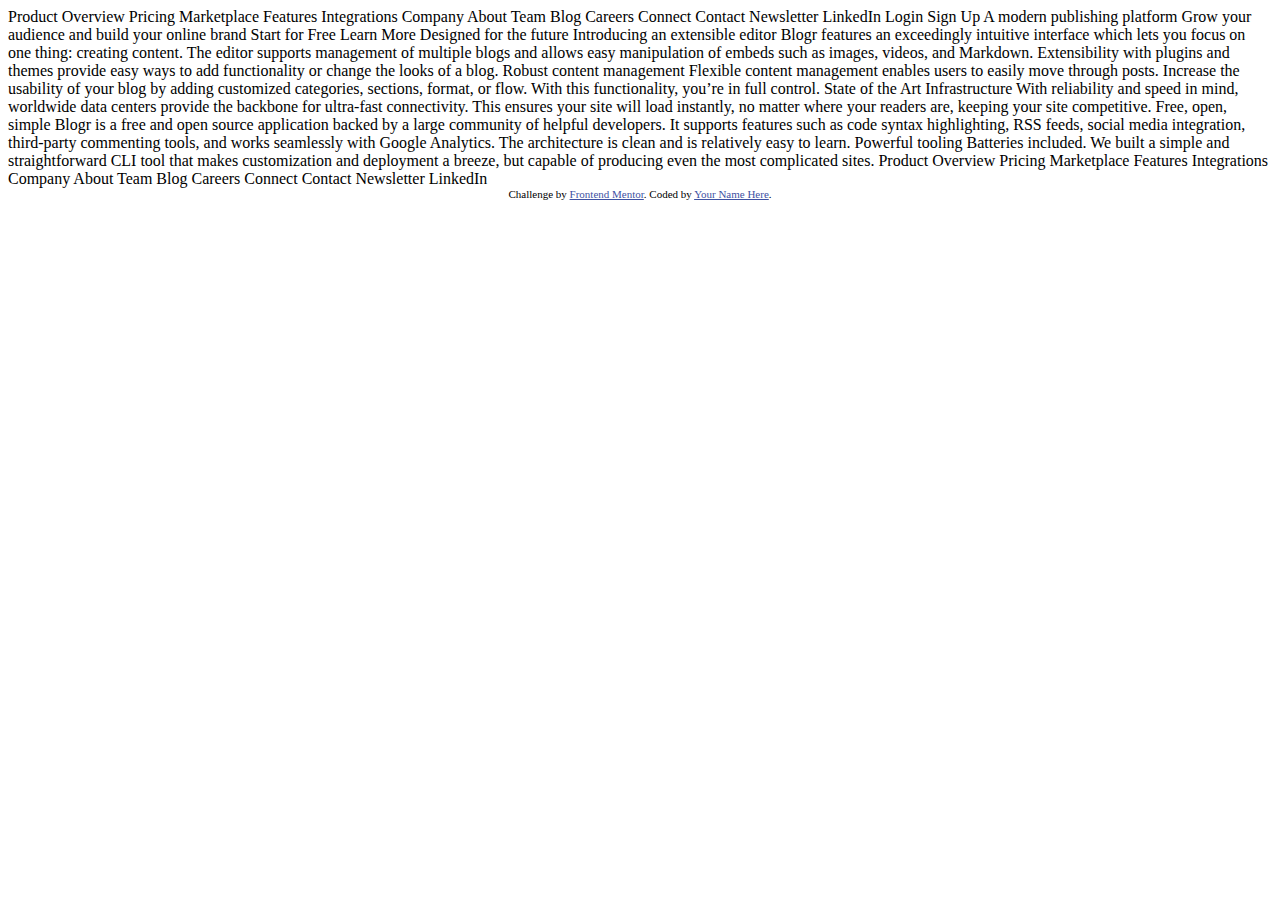
==== index.html @ dd956acd "Initial commit" ====
<!DOCTYPE html>
<html lang="en">
<head>
  <meta charset="UTF-8">
  <meta name="viewport" content="width=device-width, initial-scale=1.0"> <!-- displays site properly based on user's device -->

  <link rel="icon" type="image/png" sizes="32x32" href="./images/favicon-32x32.png">
  
  <title>Frontend Mentor | [Blogr]</title>

  <!-- Feel free to remove these styles or customise in your own stylesheet 👍 -->
  <style>
    .attribution { font-size: 11px; text-align: center; }
    .attribution a { color: hsl(228, 45%, 44%); }
  </style>
</head>
<body>
  Product

  Overview
  Pricing
  Marketplace
  Features
  Integrations

  Company

  About
  Team
  Blog
  Careers

  Connect

  Contact
  Newsletter
  LinkedIn
  
  Login
  Sign Up

  A modern publishing platform
  Grow your audience and build your online brand

  Start for Free
  Learn More

  Designed for the future

  Introducing an extensible editor
  Blogr features an exceedingly intuitive interface which lets you focus on one thing: creating content. 
  The editor supports management of multiple blogs and allows easy manipulation of embeds such as images, 
  videos, and Markdown. Extensibility with plugins and themes provide easy ways to add functionality or 
  change the looks of a blog.

  Robust content management
  Flexible content management enables users to easily move through posts. Increase the usability of your blog 
  by adding customized categories, sections, format, or flow. With this functionality, you’re in full control.

  State of the Art Infrastructure
  With reliability and speed in mind, worldwide data centers provide the backbone for ultra-fast connectivity. 
  This ensures your site will load instantly, no matter where your readers are, keeping your site competitive.

  Free, open, simple
  Blogr is a free and open source application backed by a large community of helpful developers. It supports 
  features such as code syntax highlighting, RSS feeds, social media integration, third-party commenting tools, 
  and works seamlessly with Google Analytics. The architecture is clean and is relatively easy to learn.

  Powerful tooling
  Batteries included. We built a simple and straightforward CLI tool that makes customization and deployment a breeze, but
  capable of producing even the most complicated sites.

  Product

  Overview
  Pricing
  Marketplace
  Features
  Integrations

  Company

  About
  Team
  Blog
  Careers

  Connect
  
  Contact
  Newsletter
  LinkedIn

  <div class="attribution">
    Challenge by <a href="https://www.frontendmentor.io?ref=challenge" target="_blank">Frontend Mentor</a>. 
    Coded by <a href="#">Your Name Here</a>.
  </div>
</body>
</html>
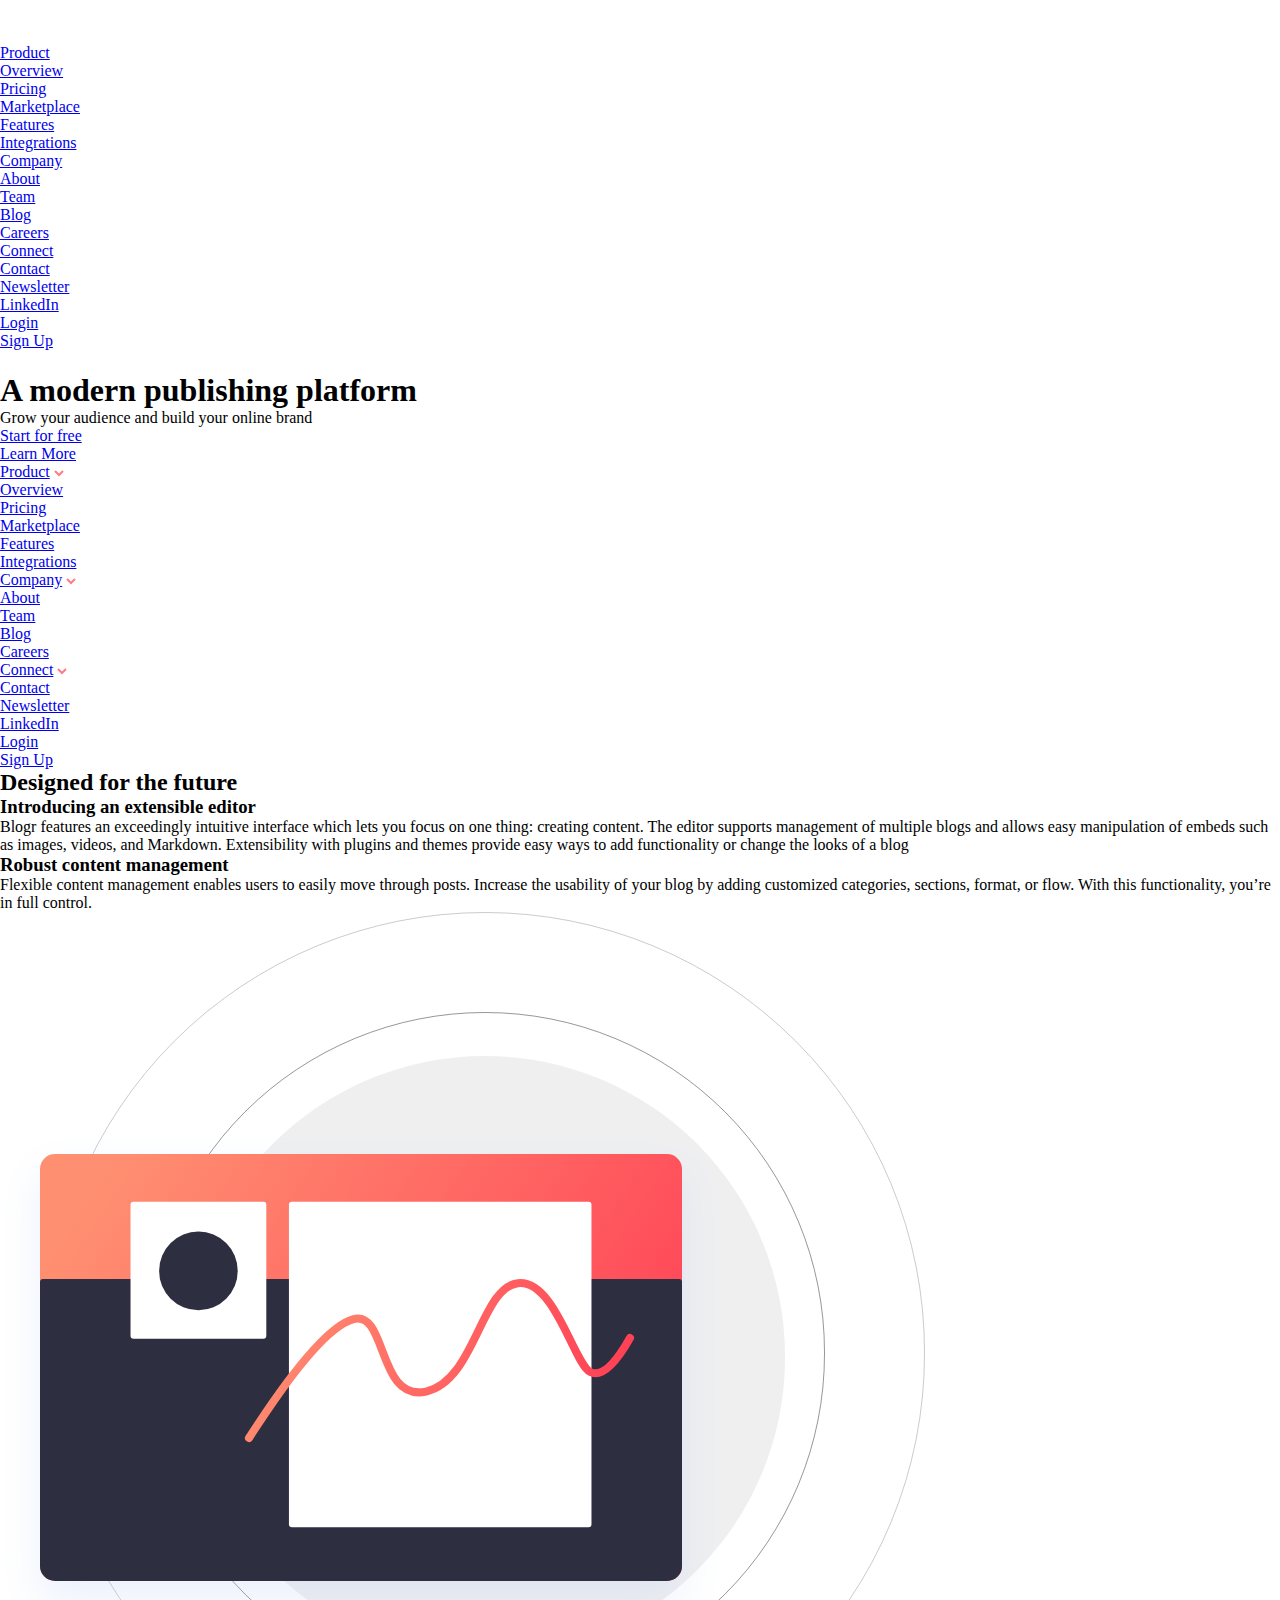
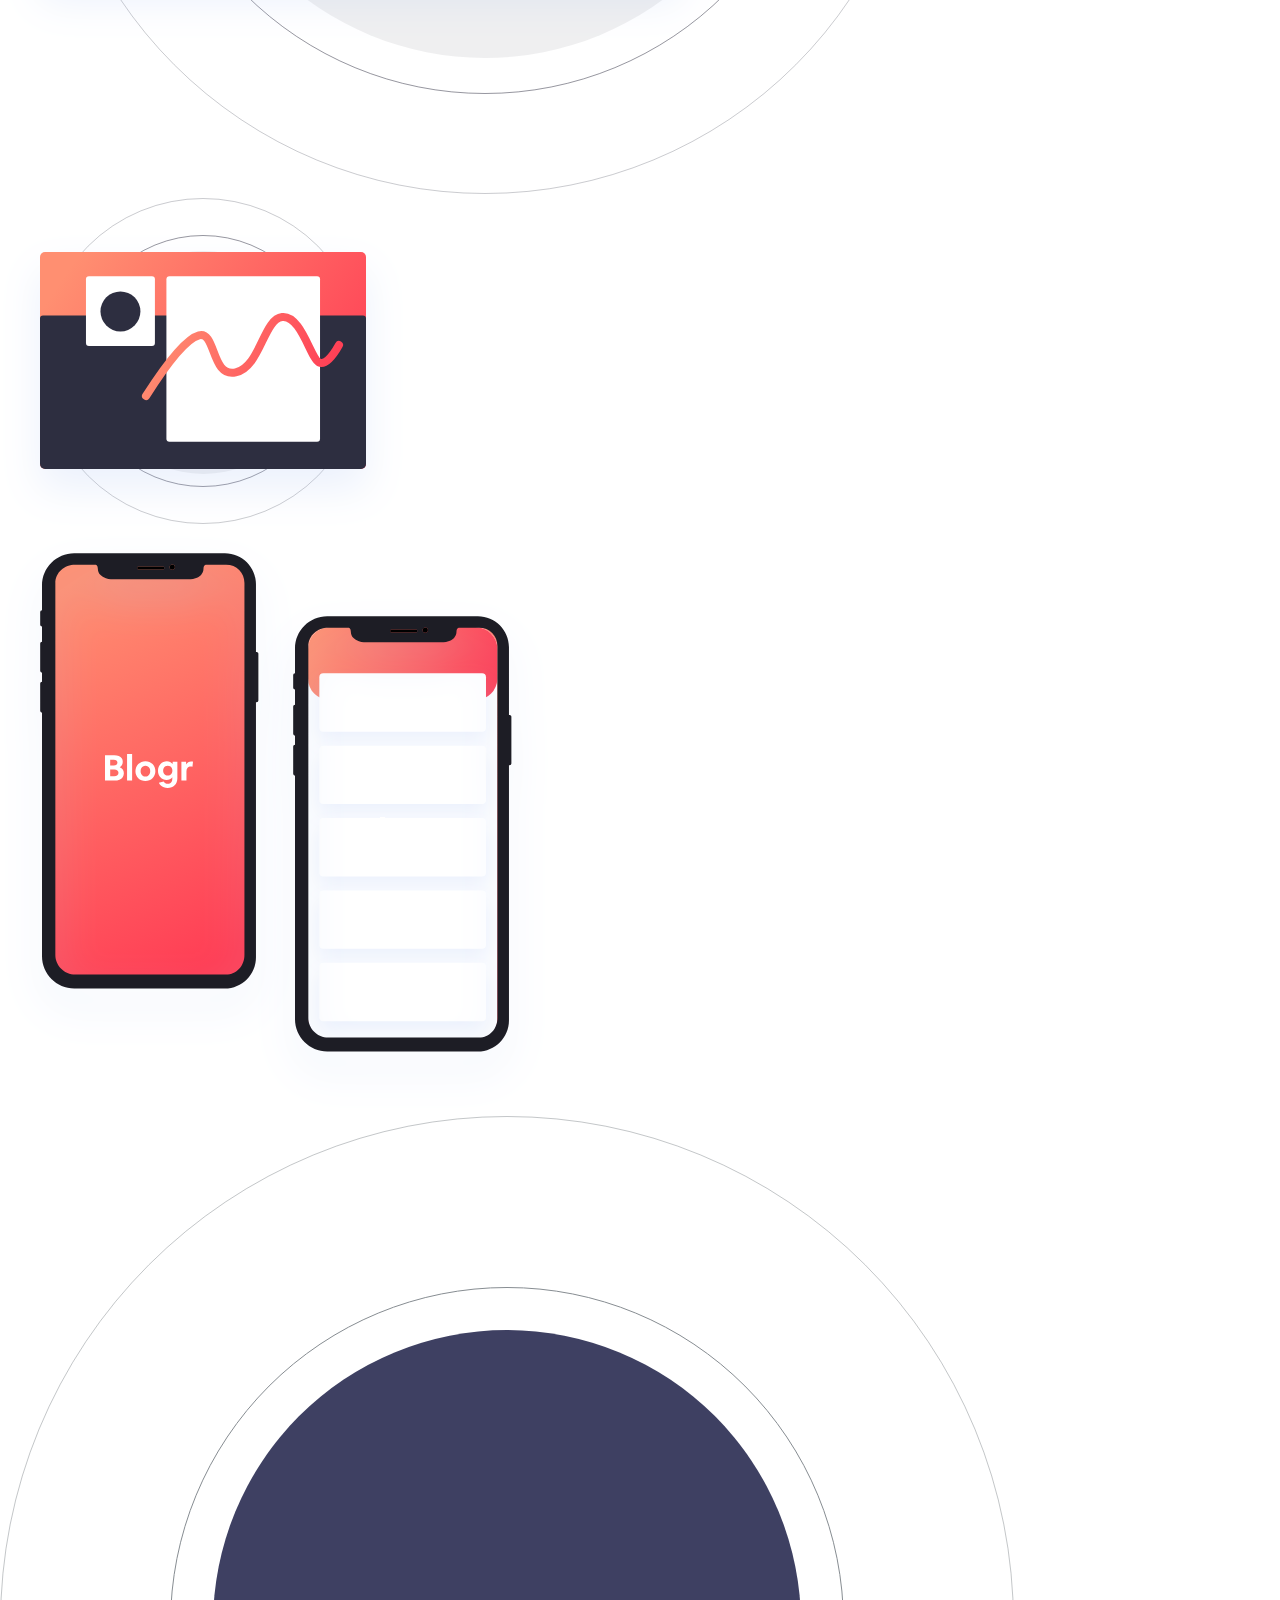
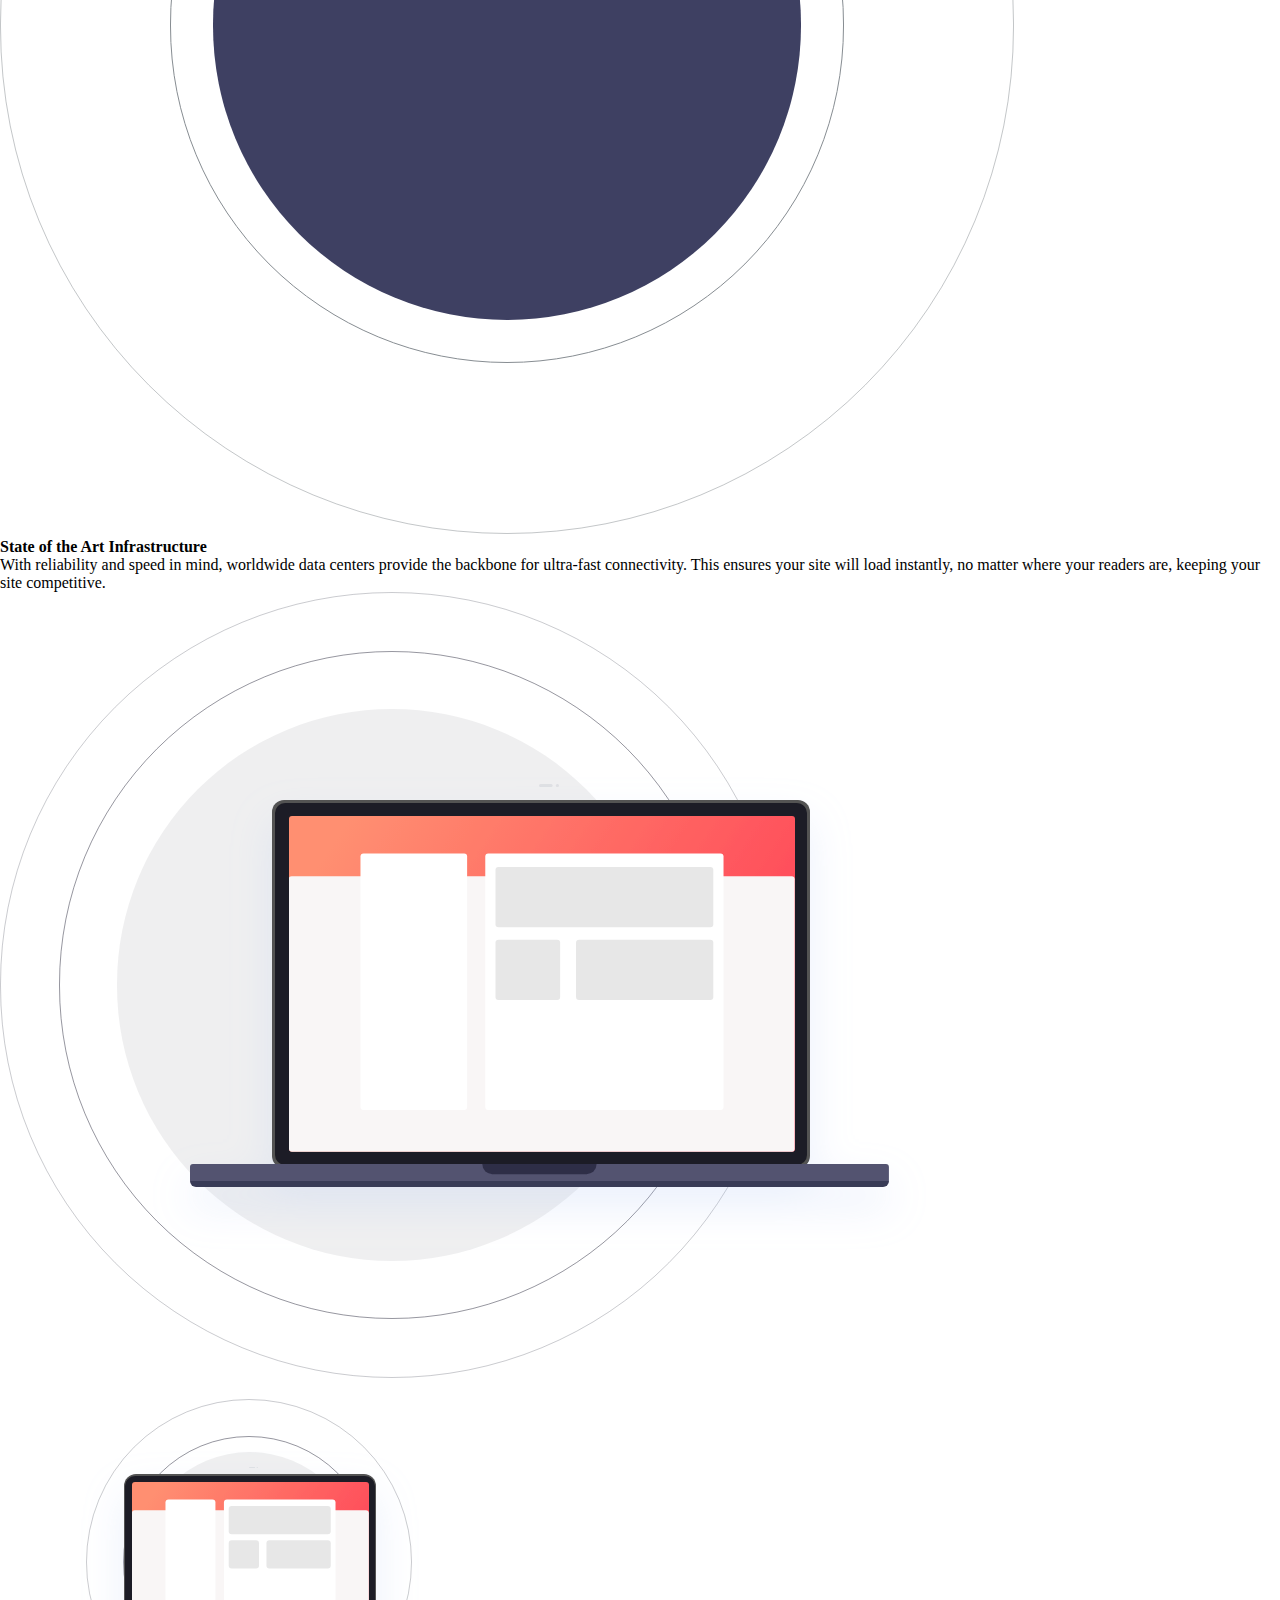
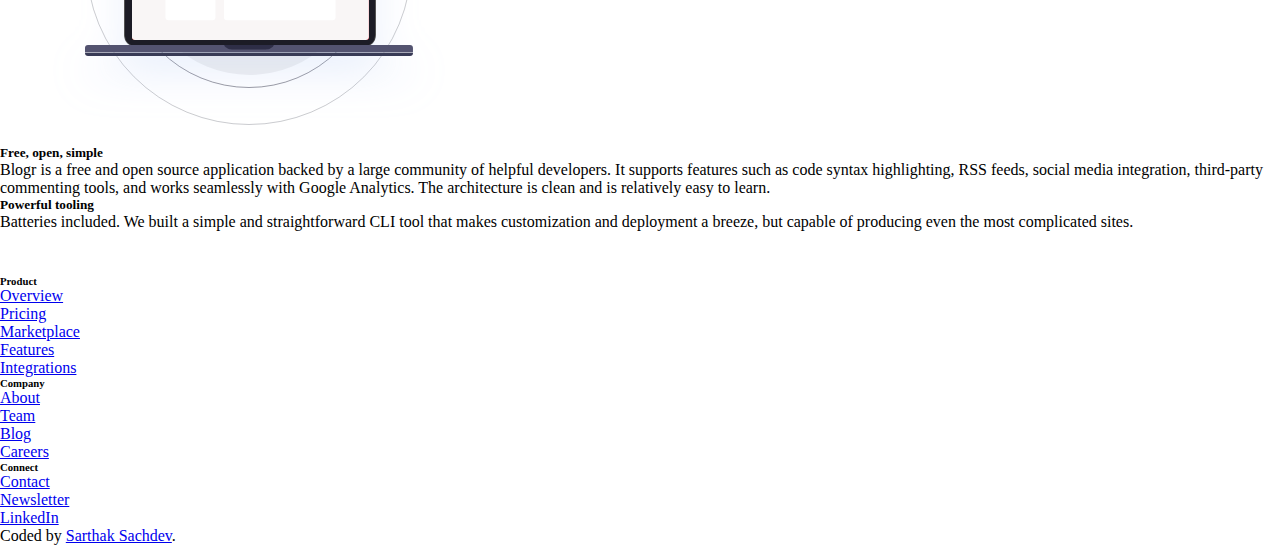
==== commit bcd912f4: "Update index.html" ====
--- a/index.html
+++ b/index.html
@@ -3,97 +3,218 @@
 <head>
   <meta charset="UTF-8">
   <meta name="viewport" content="width=device-width, initial-scale=1.0"> <!-- displays site properly based on user's device -->
-
+  <meta name="description" content="Modern publishing platform. Grow your audience and build your online brand">
   <link rel="icon" type="image/png" sizes="32x32" href="./images/favicon-32x32.png">
-  
-  <title>Frontend Mentor | [Blogr]</title>
-
-  <!-- Feel free to remove these styles or customise in your own stylesheet 👍 -->
-  <style>
-    .attribution { font-size: 11px; text-align: center; }
-    .attribution a { color: hsl(228, 45%, 44%); }
-  </style>
+  <link href="https://fonts.googleapis.com/css2?family=Overpass:wght@300;600&family=Ubuntu:wght@400;500;700&display=swap" rel="stylesheet">
+  <link rel="stylesheet" href="style.css">
+  <title>Blogr landing page</title>
 </head>
 <body>
-  Product
-
-  Overview
-  Pricing
-  Marketplace
-  Features
-  Integrations
-
-  Company
-
-  About
-  Team
-  Blog
-  Careers
-
-  Connect
-
-  Contact
-  Newsletter
-  LinkedIn
-  
-  Login
-  Sign Up
-
-  A modern publishing platform
-  Grow your audience and build your online brand
-
-  Start for Free
-  Learn More
-
-  Designed for the future
-
-  Introducing an extensible editor
-  Blogr features an exceedingly intuitive interface which lets you focus on one thing: creating content. 
-  The editor supports management of multiple blogs and allows easy manipulation of embeds such as images, 
-  videos, and Markdown. Extensibility with plugins and themes provide easy ways to add functionality or 
-  change the looks of a blog.
-
-  Robust content management
-  Flexible content management enables users to easily move through posts. Increase the usability of your blog 
-  by adding customized categories, sections, format, or flow. With this functionality, you’re in full control.
-
-  State of the Art Infrastructure
-  With reliability and speed in mind, worldwide data centers provide the backbone for ultra-fast connectivity. 
-  This ensures your site will load instantly, no matter where your readers are, keeping your site competitive.
-
-  Free, open, simple
-  Blogr is a free and open source application backed by a large community of helpful developers. It supports 
-  features such as code syntax highlighting, RSS feeds, social media integration, third-party commenting tools, 
-  and works seamlessly with Google Analytics. The architecture is clean and is relatively easy to learn.
-
-  Powerful tooling
-  Batteries included. We built a simple and straightforward CLI tool that makes customization and deployment a breeze, but
-  capable of producing even the most complicated sites.
-
-  Product
-
-  Overview
-  Pricing
-  Marketplace
-  Features
-  Integrations
-
-  Company
-
-  About
-  Team
-  Blog
-  Careers
-
-  Connect
-  
-  Contact
-  Newsletter
-  LinkedIn
-
-  <div class="attribution">
-    Challenge by <a href="https://www.frontendmentor.io?ref=challenge" target="_blank">Frontend Mentor</a>. 
-    Coded by <a href="#">Your Name Here</a>.
+
+  <!-- Header starts here -->
+  <section class="header">
+    <div class="navigation">
+      <a href="#"><img src="images/logo.svg" alt="Blogr logo"></a>
+      <ul class="site-nav">
+
+        <li><a href="#">Product</a><img src="images/icon-arrow-light.svg" alt="dropdown arrow">
+          <div class="dropdown-menu">
+            <ul>
+              <li><a href="#">Overview</a></li>
+              <li><a href="#">Pricing</a></li>
+              <li><a href="#">Marketplace</a></li>
+              <li><a href="#">Features</a></li>
+              <li><a href="#">Integrations</a></li>
+            </ul>
+          </div>
+        </li>        
+
+        <li><a href="#">Company</a><img src="images/icon-arrow-light.svg" alt="dropdown arrow">
+          <div class="dropdown-menu">
+            <ul>
+              <li><a href="#">About</a></li>
+              <li><a href="#">Team</a></li>
+              <li><a href="#">Blog</a></li>
+              <li><a href="#">Careers</a></li>
+            </ul>
+          </div>
+        </li>
+
+        <li><a href="#">Connect</a><img src="images/icon-arrow-light.svg" alt="dropdown arrow">
+          <div class="dropdown-menu">
+            <ul>
+              <li><a href="#">Contact</a></li>
+              <li><a href="#">Newsletter</a></li>
+              <li><a href="#">LinkedIn</a></li>
+            </ul>
+          </div>
+        </li>
+
+      </ul>
+      <ul class="register">
+        <li><a href="#" class="login">Login</a></li>
+        <li><a href="#" class="signup">Sign Up</a></li>
+      </ul>
+      <img src="images/icon-hamburger.svg" alt="hamburger" id="mobilemenu">
+    </div>
+
+    <div class="header-content">
+      <h1>A modern publishing platform</h1>
+      <p>Grow your audience and build your online brand</p>
+      <ul class="header-content-links">
+        <li><a href="#" class="start">Start for free</a></li>
+        <li><a href="#" class="learn">Learn More</a></li>
+      </ul>
+    </div>
+  </section>
+
+  <!-- Mobile Navigation starts here -->
+  <div id="mobilenav" class="mobilenav">
+    <ul>
+      <li class="connect">
+        <div class="connect-text">
+          <a href="#">Product</a>
+          <img src="images/icon-arrow-dark.svg" alt="dropdown arrow">
+        </div>
+        <div class="dropdown-menu-mobile">
+          <ul>
+            <li><a href="#">Overview</a></li>
+            <li><a href="#">Pricing</a></li>
+            <li><a href="#">Marketplace</a></li>
+            <li><a href="#">Features</a></li>
+            <li><a href="#">Integrations</a></li>
+          </ul>
+        </div>
+      </li>
+
+      <li class="connect">
+        <div class="connect-text">
+          <a href="#">Company</a>
+          <img src="images/icon-arrow-dark.svg" alt="dropdown arrow">
+        </div>
+        <div class="dropdown-menu-mobile">
+          <ul>
+            <li><a href="#">About</a></li>
+            <li><a href="#">Team</a></li>
+            <li><a href="#">Blog</a></li>
+            <li><a href="#">Careers</a></li>
+          </ul>
+        </div>
+      </li>
+
+      <li class="connect">
+        <div class="connect-text">
+          <a href="#">Connect</a>
+          <img src="images/icon-arrow-dark.svg" alt="dropdown arrow">
+        </div>
+        <div class="dropdown-menu-mobile">
+          <ul>
+            <li><a href="#">Contact</a></li>
+            <li><a href="#">Newsletter</a></li>
+            <li><a href="#">LinkedIn</a></li>
+          </ul>
+        </div>
+      </li>
+
+      <li><a href="#">Login</a></li>
+      <li class="signup"><a href="#">Sign Up</a></li>
+    </ul>
   </div>
+
+  <!-- Blogr description -->
+  <section class="description">
+    <h2>Designed for the future</h2>
+    <div class="description-content">
+      <div class="description-content-leftcolumn">
+        <h3>Introducing an extensible editor</h3>
+        <p>Blogr features an exceedingly intuitive interface which lets you focus on one thing: creating content. 
+          The editor supports management of multiple blogs and allows easy manipulation of embeds such as images, 
+          videos, and Markdown. Extensibility with plugins and themes provide easy ways to add functionality or 
+          change the looks of a blog
+        </p>
+        <h3>Robust content management</h3>
+        <p>Flexible content management enables users to easily move through posts. Increase the usability of your blog 
+          by adding customized categories, sections, format, or flow. With this functionality, you’re in full control.
+        </p>
+      </div>
+      <div class="description-content-rightcolumn">
+        <img src="images/illustration-editor-desktop.svg" alt="editor illustration" class="desktop-editor">
+        <img src="images/illustration-editor-mobile.svg" alt="editor illustration" class="mobile-editor">
+      </div>
+    </div>
+  </section>
+
+  <!-- Services -->
+  <section class="services">
+    <div class="services-leftcolumn">
+      <img src="images/illustration-phones.svg" alt="phone illustration" class="phone">
+      <img src="images/bg-pattern-circles.svg" alt="circle pattern" class="circle-pattern">
+    </div>
+    <div class="services-rightcolumn">
+      <h4>State of the Art Infrastructure</h4>
+      <p>With reliability and speed in mind, worldwide data centers provide the backbone for ultra-fast connectivity. 
+        This ensures your site will load instantly, no matter where your readers are, keeping your site competitive.
+      </p>
+    </div>
+  </section>
+
+  <!-- Features -->
+  <section class="features">
+    <div class="features-leftcolumn">
+      <img src="images/illustration-laptop-desktop.svg" alt="laptop illustration" class="desktop-illustration">
+      <img src="images/illustration-laptop-mobile.svg" alt="laptop illustration" class="mobile-illustration">
+    </div>
+    <div class="features-rightcolumn">
+      <h5>Free, open, simple</h5>
+      <p>Blogr is a free and open source application backed by a large community of helpful developers. It supports 
+        features such as code syntax highlighting, RSS feeds, social media integration, third-party commenting tools, 
+        and works seamlessly with Google Analytics. The architecture is clean and is relatively easy to learn.
+      </p>
+      <h5>Powerful tooling</h5>
+      <p>Batteries included. We built a simple and straightforward CLI tool that makes customization and deployment a breeze, but
+        capable of producing even the most complicated sites.
+      </p>
+    </div>
+  </section>
+
+  <!-- Footer -->
+  <footer>
+    <div class="footer-box">
+      <a href="#"><img src="images/logo.svg" alt="Blogr logo"></a>
+    </div>
+    <div class="footer-box">
+      <h6>Product</h6>
+      <ul>
+        <li><a href="#">Overview</a></li>
+        <li><a href="#">Pricing</a></li>
+        <li><a href="#">Marketplace</a></li>
+        <li><a href="#">Features</a></li>
+        <li><a href="#">Integrations</a></li>
+      </ul>
+    </div>
+    <div class="footer-box">
+      <h6>Company</h6>
+      <ul>
+        <li><a href="#">About</a></li>
+        <li><a href="#">Team</a></li>
+        <li><a href="#">Blog</a></li>
+        <li><a href="#">Careers</a></li>
+      </ul>
+    </div>
+    <div class="footer-box">
+      <h6>Connect</h6>
+      <ul>
+        <li><a href="#">Contact</a></li>
+        <li><a href="#">Newsletter</a></li>
+        <li><a href="#">LinkedIn</a></li>
+      </ul>
+    </div>
+
+    <div class="attribution"> 
+      Coded by <a href="https://github.com/Sarthak-0-Sach" target="_blank" rel="noopener">Sarthak Sachdev</a>.
+    </div>
+  </footer>
+
+  <script src="script.js"></script> <!-- JavaScript file for mobile navigation -->
 </body>
-</html>+</html>
--- a/style.css
+++ b/style.css
@@ -0,0 +1,5 @@
+*{
+    margin: 0;
+    padding: 0;
+    box-sizing: border-box;
+}